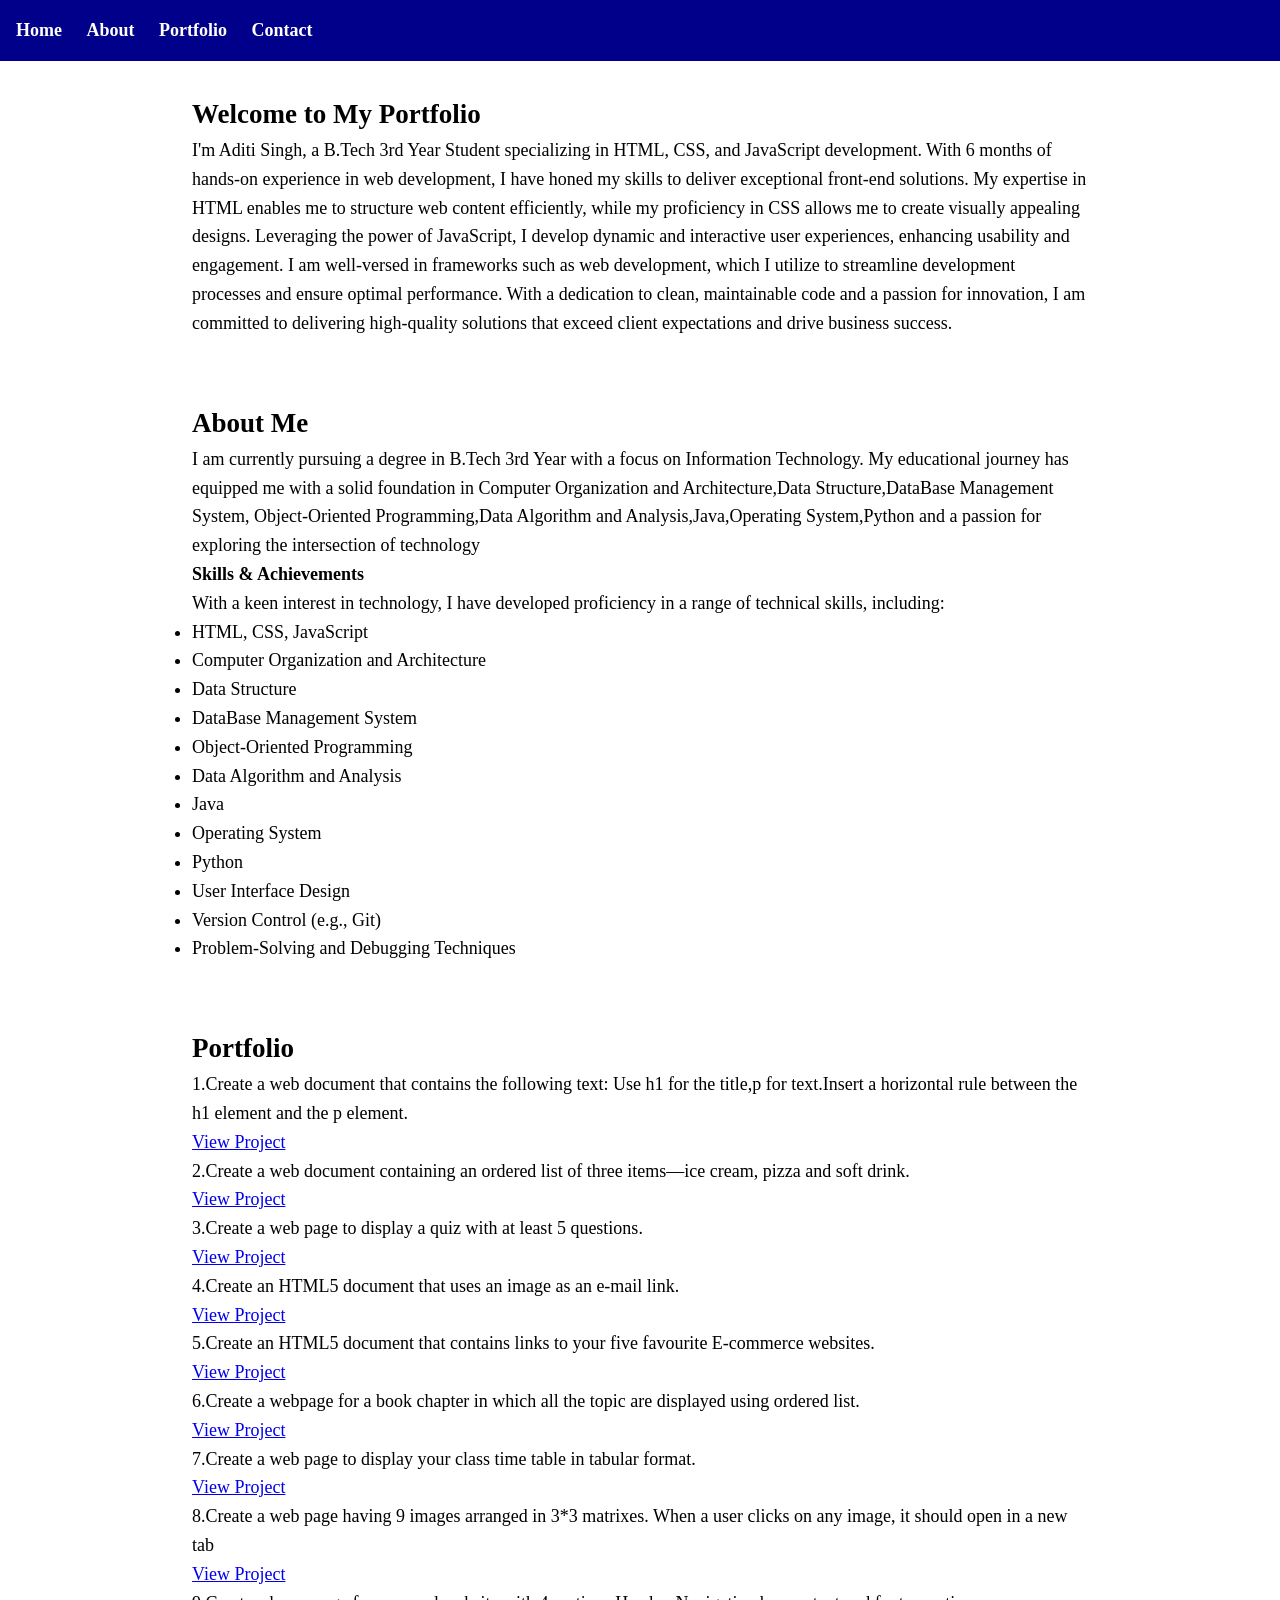
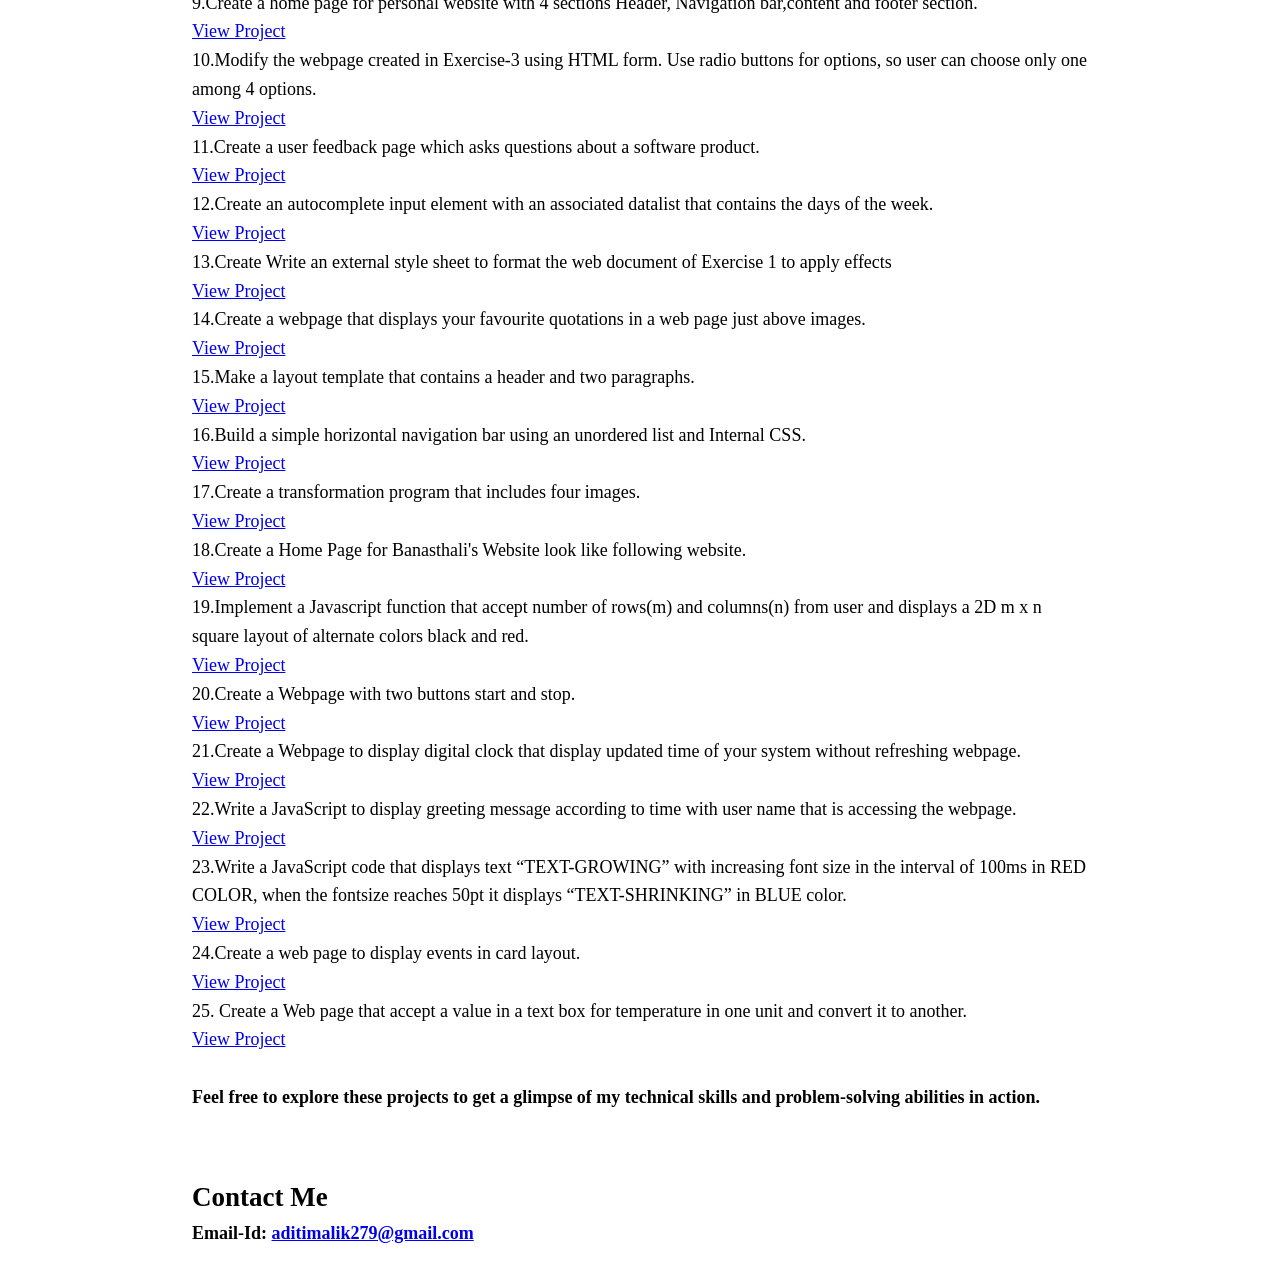
==== index.html @ 33b069fb "Add files via upload" ====
<!DOCTYPE html>
<html lang="en">

<head>
    <meta charset="UTF-8">
    <meta name="viewport" content="width=device-width, initial-scale=1.0">
    <title>Portfolio</title>
    <link rel="stylesheet" href="index.css">
</head>

<body>
    <header>
        <nav>
            <ul>
                <li><b><a href="#home">Home</a></b></li>
                <li><b><a href="#about">About</a></b></li>
                <li><b><a href="#portfolio">Portfolio</a></b></li>
                <li><b><a href="#contact">Contact</a></b></li>
            </ul>
        </nav>
    </header>
    <section id="home">
        <div class="container">
            <h1>Welcome to My Portfolio</h1>
            <p>I'm Aditi Singh, a B.Tech 3rd Year Student specializing in HTML, CSS, and JavaScript development. With
                6 months of hands-on experience in web development, I have honed my skills to deliver exceptional
                front-end solutions. My expertise in HTML enables me to structure web content efficiently, while my
                proficiency in CSS allows me to create visually appealing designs. Leveraging the power of JavaScript, I
                develop dynamic and interactive user experiences, enhancing usability and engagement. I am well-versed
                in frameworks such as web development, which I utilize to streamline development
                processes and ensure optimal performance. With a dedication to clean, maintainable code and a passion
                for innovation, I am committed to delivering high-quality solutions that exceed client expectations and
                drive business success.</p>
        </div>
    </section>
    <section id="about">
        <div class="container">
            <h2>About Me</h2>
            <p>I am currently pursuing a degree in B.Tech 3rd Year with a focus on Information Technology. My
                educational journey has equipped me with a solid foundation in Computer Organization and
                Architecture,Data Structure,DataBase Management System, Object-Oriented Programming,Data Algorithm and
                Analysis,Java,Operating System,Python and a passion for exploring the intersection of technology</p>
              

                <p><b> Skills & Achievements</b></p>

                <p>With a keen interest in technology, I have developed proficiency in a range of technical skills,
                including:</p>
                <ul>
                <li>HTML, CSS, JavaScript</li>
                <li>Computer Organization and Architecture</li>
                <li>Data Structure</li>
                <li>DataBase Management System</li>
                <li>Object-Oriented Programming</li>
                <li>Data Algorithm and Analysis</li>
                <li>Java</li>
                <li>Operating System</li>
                <li>Python</li>
                <li>User Interface Design</li>
                <li>Version Control (e.g., Git)</li>
                <li>Problem-Solving and Debugging Techniques</li>
                </ul>
        </div>
    </section>
    <section id="portfolio">
        <div class="container">
            <h2>Portfolio</h2>
            <div class="project">
                <h3></h3>
                <p>1.Create a web document that contains the following text:
                    Use h1 for the title,p for text.Insert a horizontal rule between the h1 element and the p element.
                </p>
                <a href="Q1.html">View Project</a>
            </div>
            <div class="project">
                <h3></h3>
                <p>2.Create a web document containing an ordered list of three items—ice cream, pizza and soft drink.
                </p>
                <a href="Q2.HTML">View Project</a>
            </div>
            <div class="project">
                <h3></h3>
                <p>3.Create a web page to display a quiz with at least 5 questions. </p>
                <a href="Q3.HTML">View Project</a>
            </div>
            <div class="project">
                <h3></h3>
                <p>4.Create an HTML5 document that uses an image as an e-mail link. </p>
                <a href="Q4.HTML">View Project</a>
            </div>
            <div class="project">
                <h3></h3>
                <p>5.Create an HTML5 document that contains links to your five favourite E-commerce websites. </p>
                <a href="Q5.HTML">View Project</a>
            </div>
            <div class="project">
                <h3></h3>
                <p>6.Create a webpage for a book chapter in which all the topic are displayed using ordered list. </p>
                <a href="Q6.html">View Project</a>
            </div>
            <div class="project">
                <h3></h3>
                <p>7.Create a web page to display your class time table in tabular format. </p>
                <a href="Q7.html">View Project</a>
            </div>
            <div class="project">
                <h3></h3>
                <p>8.Create a web page having 9 images arranged in 3*3 matrixes. When a user clicks on any image, it
                    should open in a new tab </p>
                <a href="Q8.html">View Project</a>
            </div>
            <div class="project">
                <h3></h3>
                <p>9.Create a home page for personal website with 4 sections Header, Navigation bar,content
                    and footer section.</p>
                <a href="Q9.HTML">View Project</a>
            </div>
            <div class="project">
                <h3></h3>
                <p>10.Modify the webpage created in Exercise-3 using HTML form. Use radio buttons for options, so user
                    can choose only one among 4 options.</p>
                <a href="Q10.HTML">View Project</a>
            </div>
            <div class="project">
                <h3></h3>
                <p>11.Create a user feedback page which asks questions about a software product.</p>
                <a href="Q11.html">View Project</a>
            </div>
            <div class="project">
                <h3></h3>
                <p>12.Create an autocomplete input element with an associated datalist that contains the days of the
                    week.</p>
                <a href="Q12.HTML">View Project</a>
            </div>
            <div class="project">
                <h3></h3>
                <p>13.Create Write an external style sheet to format the web document of Exercise 1 to apply effects</p>
                <a href="Q13.html">View Project</a>
            </div>
            <div class="project">
                <h3></h3>
                <p>14.Create a webpage that displays your favourite quotations in a web page just above images.</p>
                <a href="Q14.html">View Project</a>
            </div>
            <div class="project">
                <h3></h3>
                <p>15.Make a layout template that contains a header and two paragraphs.</p>
                <a href="Q15.HTML">View Project</a>
            </div>
            <div class="project">
                <h3></h3>
                <p>16.Build a simple horizontal navigation bar using an unordered list and Internal CSS.</p>
                <a href="Q16.html">View Project</a>
            </div>
            <div class="project">
                <h3></h3>
                <p>17.Create a transformation program that includes four images.</p>
                <a href="Q17.html">View Project</a>
            </div>
            <div class="project">
                <h3></h3>
                <p>18.Create a Home Page for Banasthali's Website look like following website.</p>
                <a href="Q18.html">View Project</a>
            </div>
            <div class="project">
                <h3></h3>
                <p>19.Implement a Javascript function that accept number of rows(m) and columns(n) from user and
                    displays a 2D m x n square layout of alternate colors black and red. </p>
                <a href="Q19.HTML">View Project</a>
            </div>
            <div class="project">
                <h3></h3>
                <p>20.Create a Webpage with two buttons start and stop.</p>
                <a href="Q20.html">View Project</a>
            </div>
            <div class="project">
                <h3></h3>
                <p>21.Create a Webpage to display digital clock that display updated time of your system without
                    refreshing webpage.</p>
                <a href="Q21.html">View Project</a>
            </div>
            <div class="project">
                <h3></h3>
                <p>22.Write a JavaScript to display greeting message according to time with user name that is accessing
                    the webpage. </p>
                <a href="Q22.html">View Project</a>
            </div>
            <div class="project">
                <h3></h3>
                <p>23.Write a JavaScript code that displays text “TEXT-GROWING” with increasing font size in the
                    interval of 100ms in RED COLOR, when the fontsize reaches 50pt it displays “TEXT-SHRINKING” in BLUE
                    color. </p>
                <a href="Q23.html">View Project</a>
            </div>
            <div class="project">
                <h3></h3>
                <p>24.Create a web page to display events in card layout.</p>
                <a href="Q24.html">View Project</a>
            </div>
            <div class="project">
                <h3></h3>
                <p>25. Create a Web page that accept a value in a text box for temperature in one unit and convert it to
                    another.</p>
                <a href="Q25.html">View Project</a><br>
                <br>
                <p><b>Feel free to explore these projects to get a glimpse of my technical skills and problem-solving
                    abilities in action.</b></p>
            </div>
        </div>
    </section>
    <section id="contact">
        <div class="container">
            <h2>Contact Me</h2>
           <p><b> Email-Id:  <a href="mailto:aditimalik279@gmail.com">aditimalik279@gmail.com</a></b></p>
        </div>
    </section>

    <script src="index.js"></script>
</body>

</html>
---- index.css ----
/* Reset default margin and padding */
* {
    margin: 0;
    padding: 0;
    box-sizing: border-box;
}

body {
    font-family: 'Times New Roman', Times, serif;
    line-height: 1.6;
    font-size: large;
    background-image: url(5.jpg);
    

}

header {
    background: #00008B;
    color: #fff;
    padding: 1rem;
}

nav ul {
    list-style: none;
}

nav ul li {
    display: inline;
    margin-right: 20px;
}

nav ul li a {
    color: #fff;
    text-decoration: none;
}

.container {
    max-width: 960px;
    margin: auto;
    padding: 2rem;
}

/* Add more CSS for styling as needed */
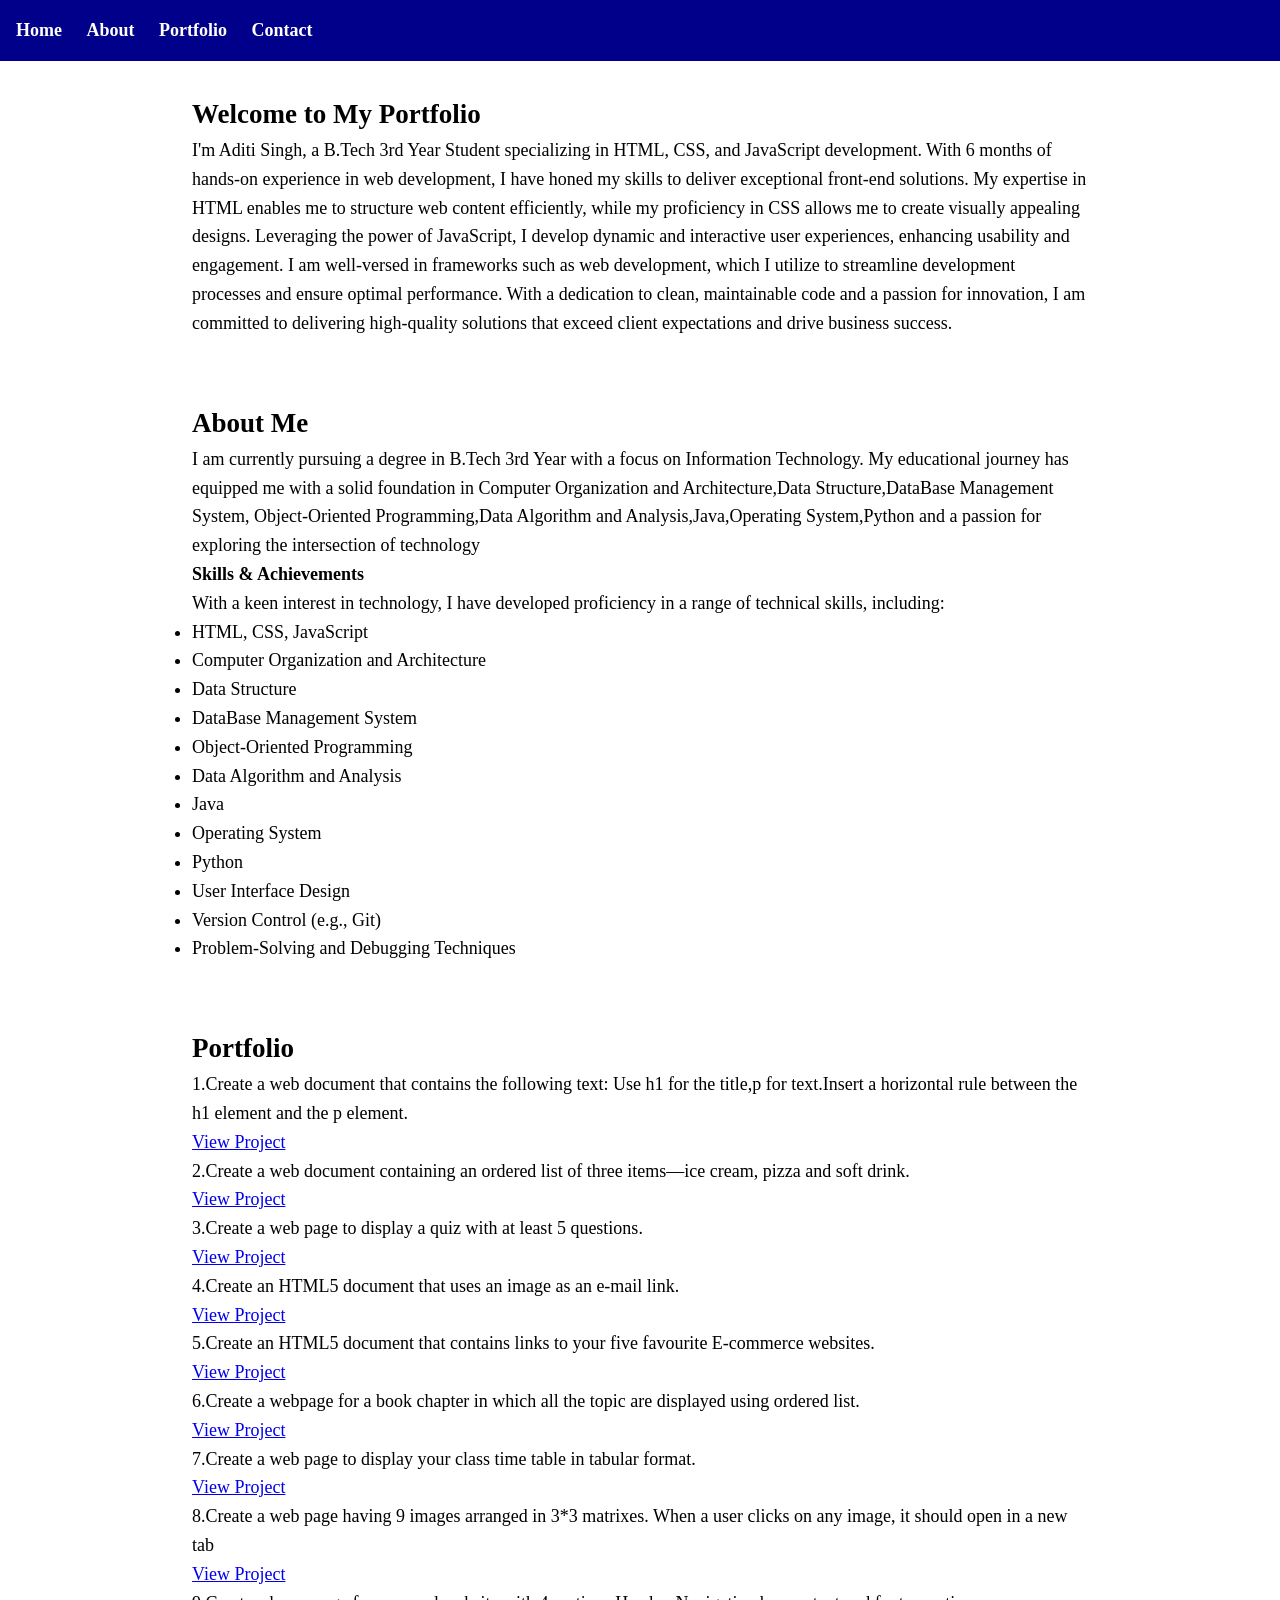
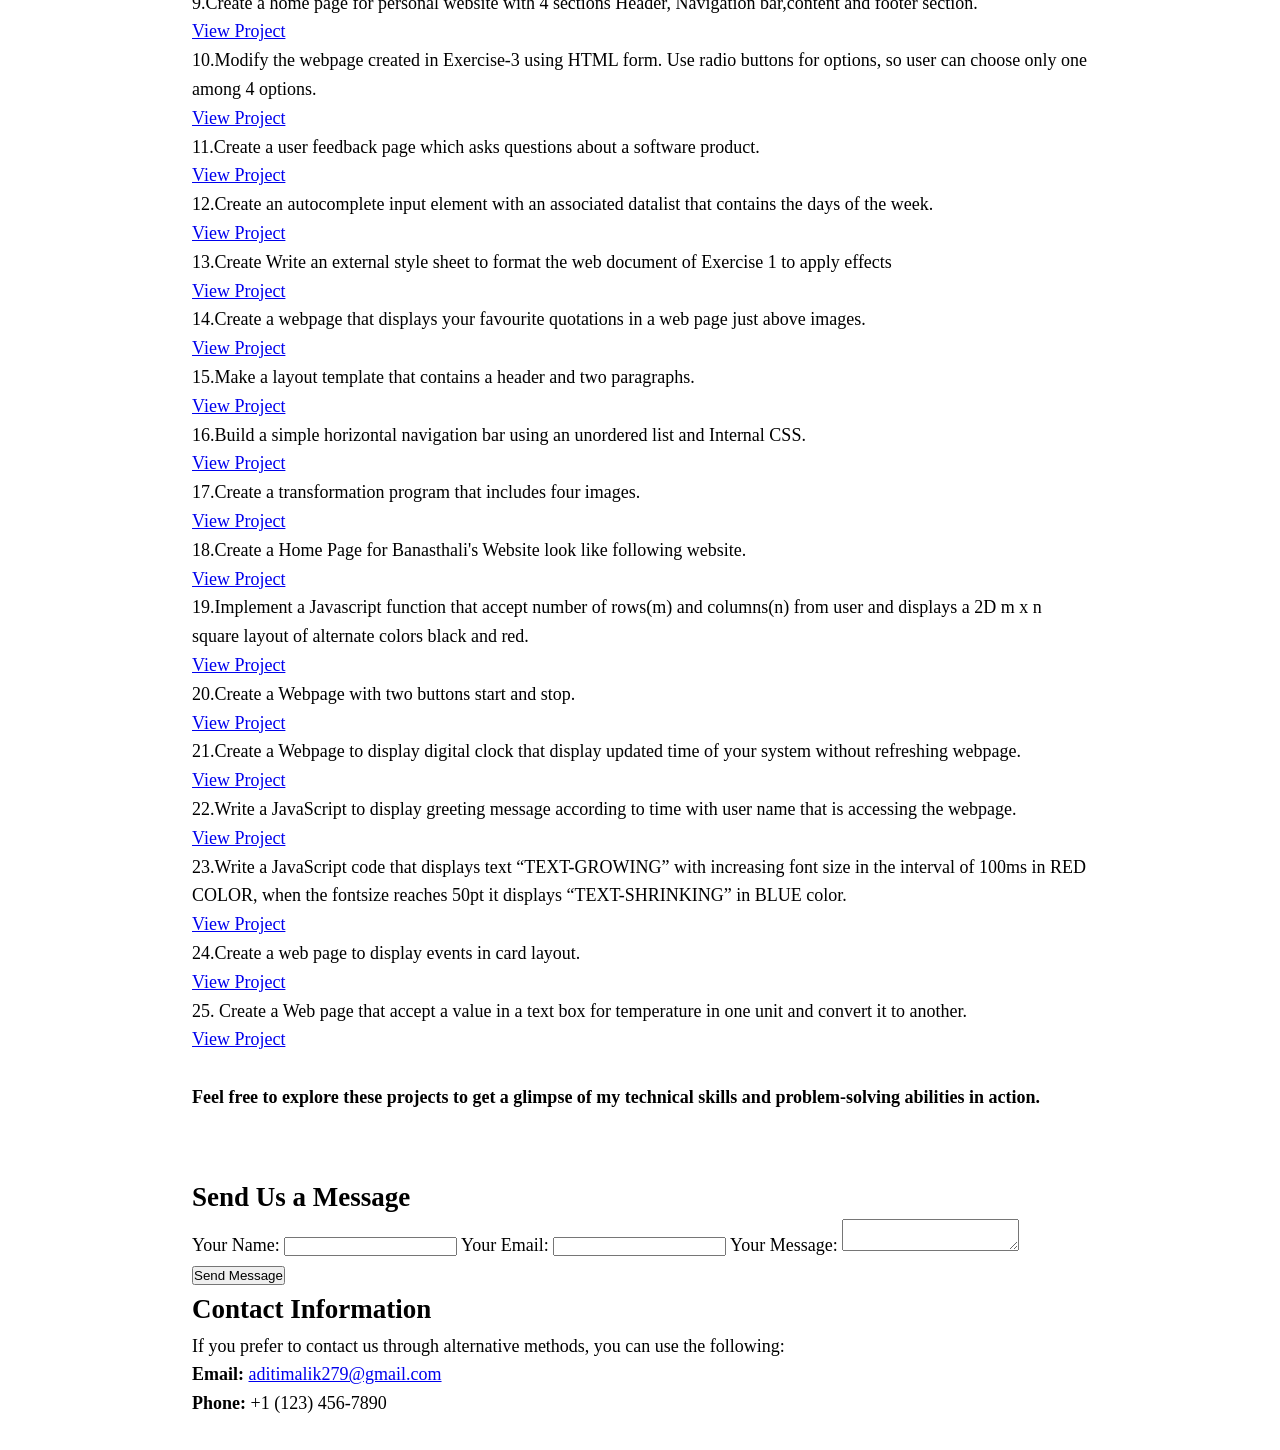
==== commit 0c60eef2: "Update index.html" ====
--- a/index.html
+++ b/index.html
@@ -210,12 +210,31 @@
     </section>
     <section id="contact">
         <div class="container">
-            <h2>Contact Me</h2>
-           <p><b> Email-Id:  <a href="mailto:aditimalik279@gmail.com">aditimalik279@gmail.com</a></b></p>
-        </div>
+        <section id="contact-form">
+            <h2>Send Us a Message</h2>
+            <form action="mailto:aditimalik279@gmail.com" method="post" enctype="text/plain">
+                <label for="name">Your Name:</label>
+                <input type="text" id="name" name="name" required>
+
+                <label for="email">Your Email:</label>
+                <input type="email" id="email" name="email" required>
+
+                <label for="message">Your Message:</label>
+                <textarea id="message" name="message" required></textarea>
+
+                <button type="submit">Send Message</button>
+            </form>
+        </section>
+        <section id="contact-info">
+            <h2>Contact Information</h2>
+            <p>If you prefer to contact us through alternative methods, you can use the following:</p>
+            <p><strong>Email:</strong> <a href="mailto:aditimalik279@gmail.com">aditimalik279@gmail.com</a></p>
+            <p><strong>Phone:</strong> +1 (123) 456-7890</p>
+        </section>
+    </div>
     </section>
 
     <script src="index.js"></script>
 </body>
 
-</html>+</html>
